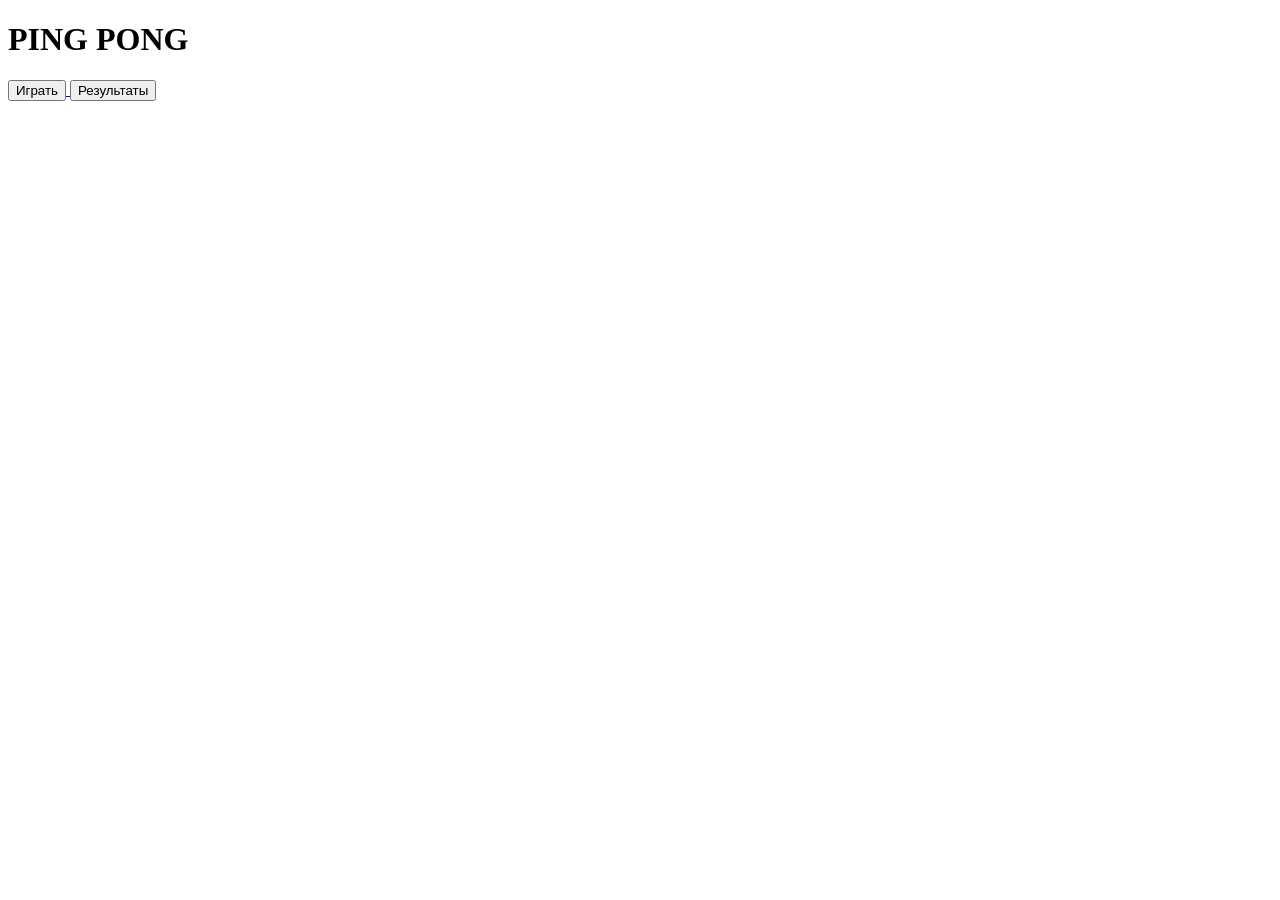
==== templates/index.html @ c36a2bf4 "adasdewfqwf" ====
<!DOCTYPE html>
<html lang="ru">
<head>
    <meta charset="UTF-8">
    <title>Ping Pong</title>

    <link
        rel="stylesheet"
        href="{{ url_for('static', filename='style.css') }}"
    >
</head>
<body>

    <div class="menu">
        <h1>PING PONG</h1>

        <a href="/game">
            <button>Играть</button>
        </a>

        <a href="/results">
            <button>Результаты</button>
        </a>
    </div>

</body>
</html>
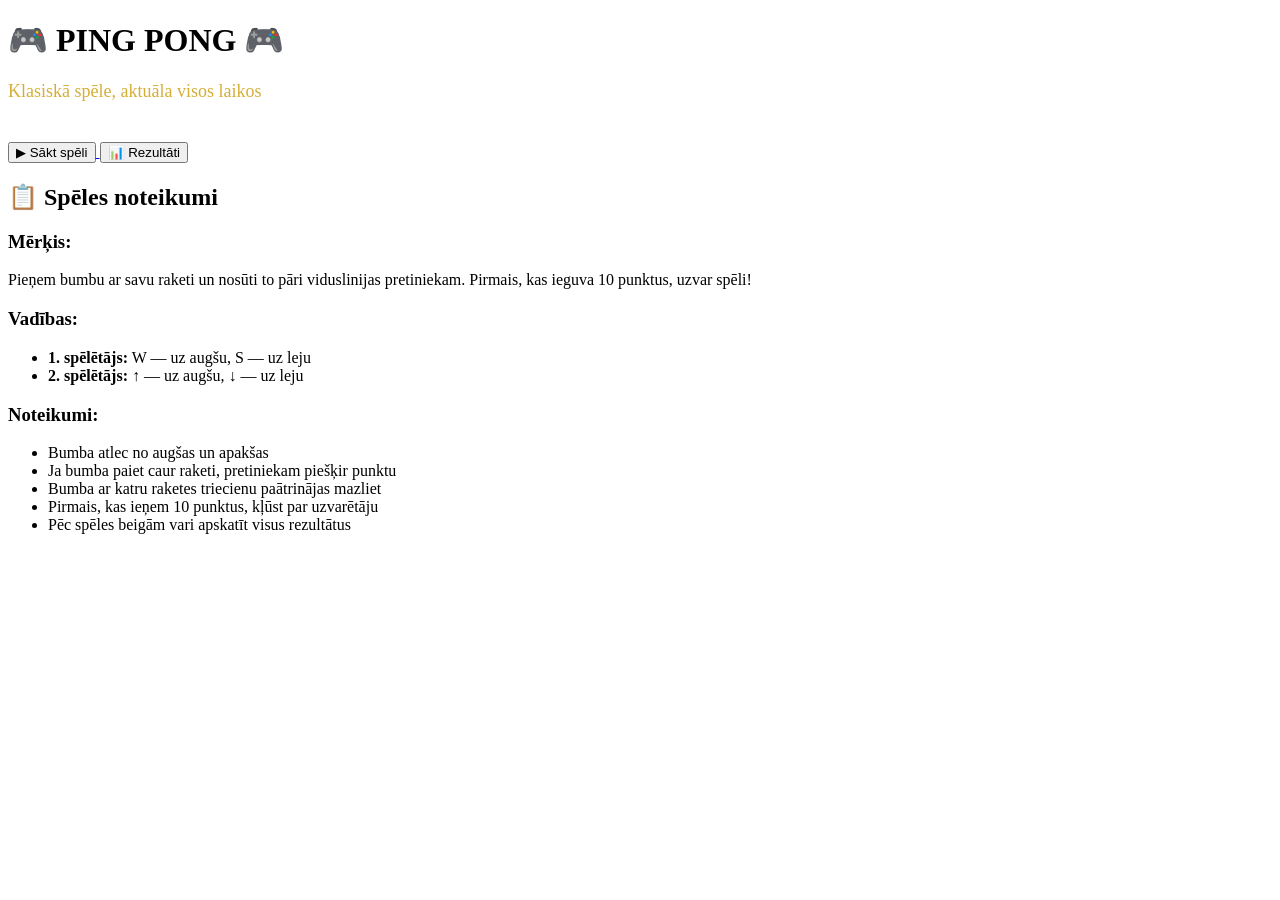
==== commit 6cc64c67: "wdwd" ====
--- a/templates/index.html
+++ b/templates/index.html
@@ -1,8 +1,9 @@
 <!DOCTYPE html>
-<html lang="ru">
+<html lang="lv">
 <head>
     <meta charset="UTF-8">
-    <title>Ping Pong</title>
+    <meta name="viewport" content="width=device-width, initial-scale=1.0">
+    <title>Ping Pong Spēle</title>
 
     <link
         rel="stylesheet"
@@ -12,15 +13,41 @@
 <body>
 
     <div class="menu">
-        <h1>PING PONG</h1>
+        <h1>🎮 PING PONG 🎮</h1>
+        <p style="font-size: 18px; color: #d4af37; margin-bottom: 40px;">Klasiskā spēle, aktuāla visos laikos</p>
 
         <a href="/game">
-            <button>Играть</button>
+            <button>▶ Sākt spēli</button>
         </a>
 
         <a href="/results">
-            <button>Результаты</button>
+            <button>📊 Rezultāti</button>
         </a>
+    </div>
+
+    <!-- Правила игры -->
+    <div class="rules">
+        <h2>📋 Spēles noteikumi</h2>
+        
+        <div class="rules-content">
+            <h3>Mērķis:</h3>
+            <p>Pieņem bumbu ar savu raketi un nosūti to pāri viduslinijas pretiniekam. Pirmais, kas ieguva 10 punktus, uzvar spēli!</p>
+            
+            <h3>Vadības:</h3>
+            <ul>
+                <li><strong>1. spēlētājs:</strong> W — uz augšu, S — uz leju</li>
+                <li><strong>2. spēlētājs:</strong> ↑ — uz augšu, ↓ — uz leju</li>
+            </ul>
+            
+            <h3>Noteikumi:</h3>
+            <ul>
+                <li>Bumba atlec no augšas un apakšas</li>
+                <li>Ja bumba paiet caur raketi, pretiniekam piešķir punktu</li>
+                <li>Bumba ar katru raketes triecienu paātrinājas mazliet</li>
+                <li>Pirmais, kas ieņem 10 punktus, kļūst par uzvarētāju</li>
+                <li>Pēc spēles beigām vari apskatīt visus rezultātus</li>
+            </ul>
+        </div>
     </div>
 
 </body>
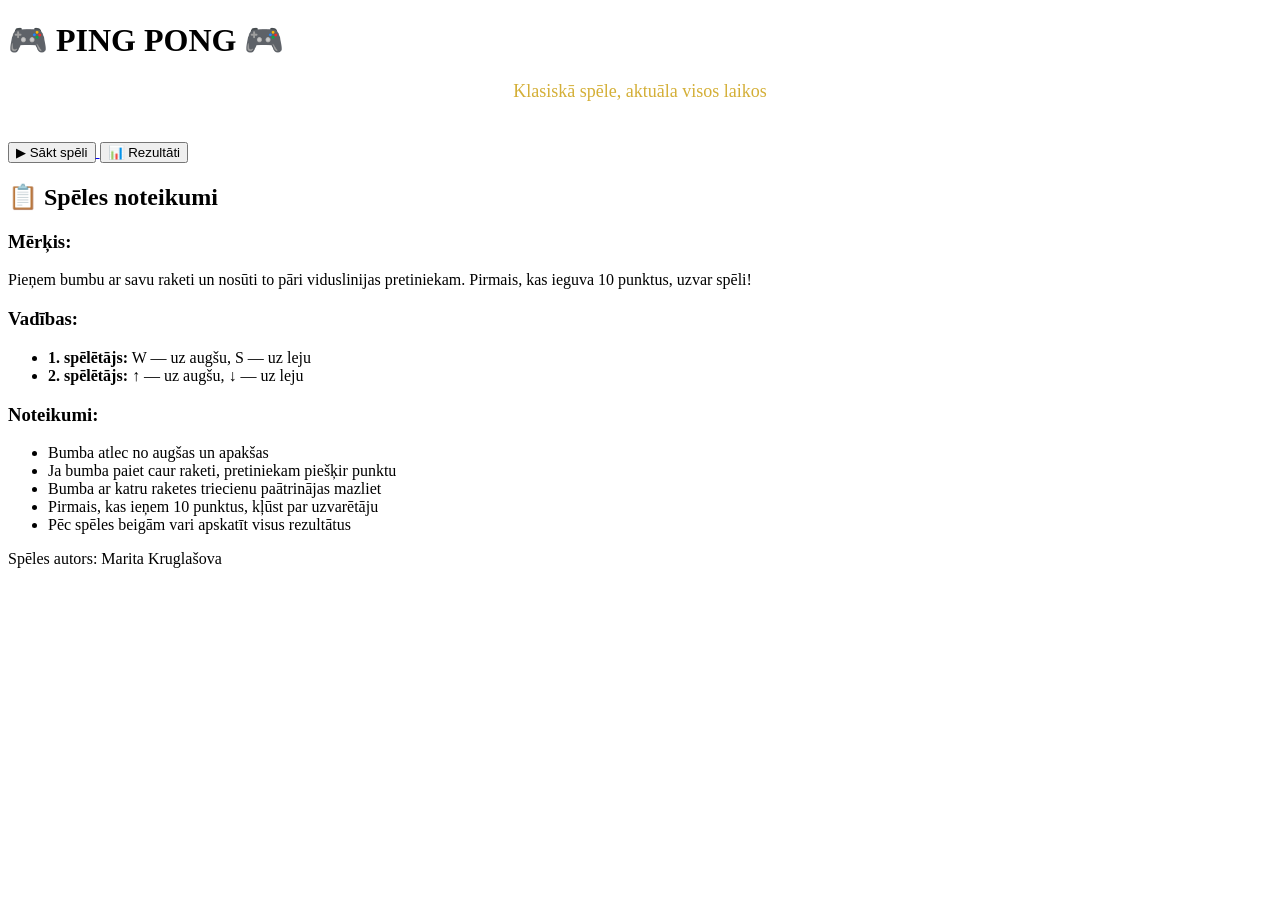
==== commit f4a67fe0: "wdwdwыы" ====
--- a/templates/index.html
+++ b/templates/index.html
@@ -14,7 +14,7 @@
 
     <div class="menu">
         <h1>🎮 PING PONG 🎮</h1>
-        <p style="font-size: 18px; color: #d4af37; margin-bottom: 40px;">Klasiskā spēle, aktuāla visos laikos</p>
+        <p style="font-size: 18px; color: #d4af37; margin-bottom: 40px; text-align: center;">Klasiskā spēle, aktuāla visos laikos</p>
 
         <a href="/game">
             <button>▶ Sākt spēli</button>
@@ -25,7 +25,7 @@
         </a>
     </div>
 
-    <!-- Правила игры -->
+    <!-- Spēles noteikumi -->
     <div class="rules">
         <h2>📋 Spēles noteikumi</h2>
         
@@ -50,5 +50,7 @@
         </div>
     </div>
 
+    <p class="author-credit">Spēles autors: Marita Kruglašova</p>
+
 </body>
 </html>
